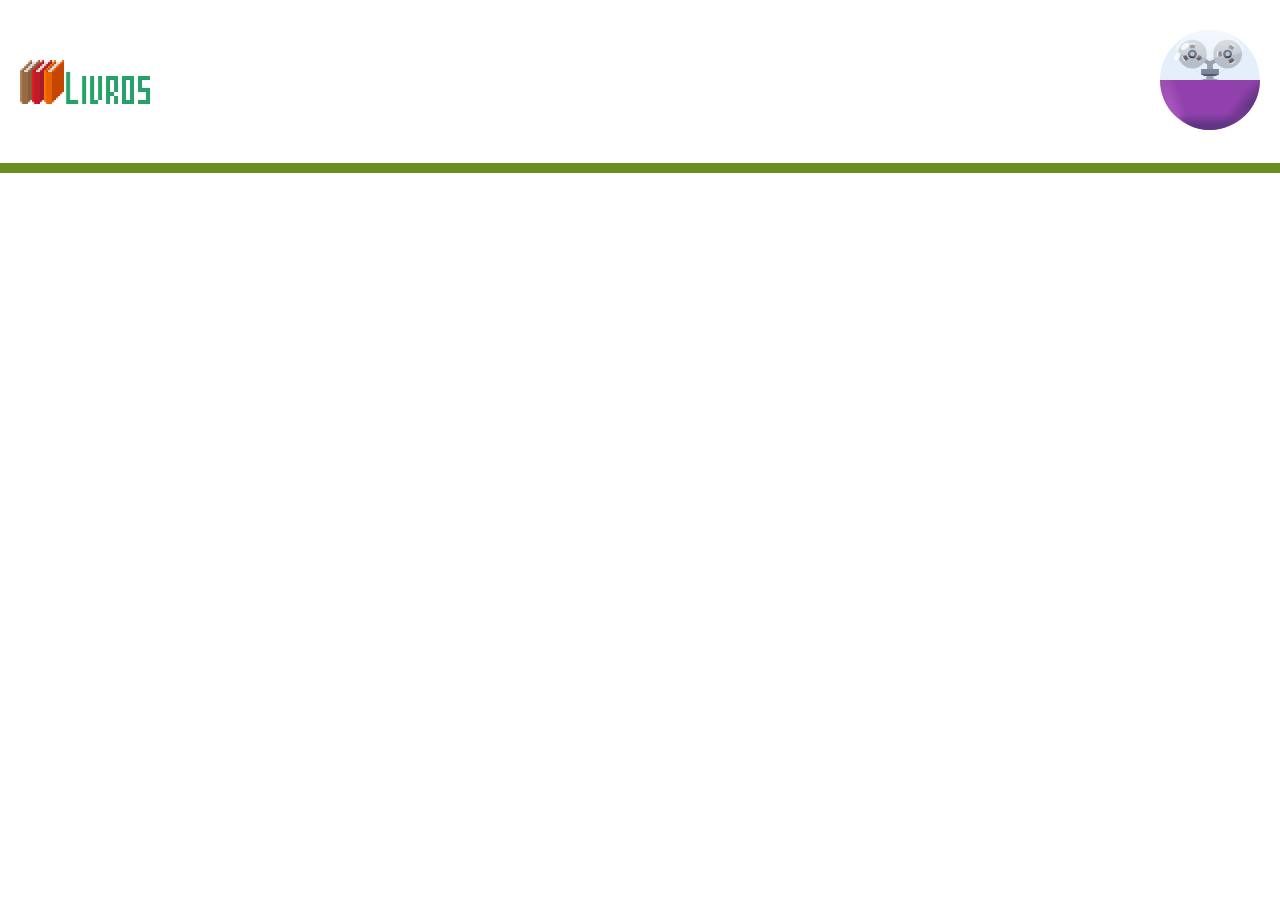
==== app/store/books/index.html @ a7b83611 "Books Store" ====
<!DOCTYPE html>
<html lang="pt-br">
<head>
    <meta charset="UTF-8">
    <meta name="viewport" content="width=device-width, initial-scale=1.0">
    <title>Loja de Livros do Prof. Luis Vulcanis</title>
    <meta name="author" content="Luis Augusto Vulcanis">
    <meta name="description" content="Loja de Livros do Prof. Luis Vulcanis">
    <meta name="keywords" content="Livros, Books, Literatura, frontend, html, css, javascript, desenvolvimento, webdev, webdesign, curso, sites, mobile">
    <meta name="robots" content="index, nofollow">
    <meta name="generator" content="VS Code">
    <meta name="revisit-after" content="7 days">
    <link rel="icon" href="../../../src/img/logo.svg">
    <link rel="stylesheet" href="../../../src/css/style.css">
    <style>
        .bookstore {
            background-image: url(../../../src/img/h1-book-store.png);
            background-size: 130px;
            background-repeat: no-repeat;
            font-size: 0;
            width: 130px;
            height: 44px;
        }
    </style>
</head>
<body>

    <header>
        <h1 class="bookstore">Loja de Livros</h1>
        <figure>
            <img src="../../../src/img/logo.svg" alt="Logotipo do Prof. Luis Vulcanis">
        </figure>
    </header>
    
</body>
</html>
---- src/css/style.css ----
@import url('./reset.meyer.css');
@import url('https://fonts.googleapis.com/css2?family=Roboto+Condensed:ital,wght@0,300;0,400;0,700;1,300;1,400;1,700&display=swap');

html, body {
    font-family: 'Roboto Condensed', sans-serif;
    font-size: 20px;
}

header {
    display: flex;
    padding: 1.5rem 1rem;
    align-items: center;
    justify-content: space-between;
    border-bottom: 0.5rem solid olivedrab;
    margin-bottom: 2rem;
}

header h1 {
    font-size: 1.8rem;
    font-weight: 700;
    color: olivedrab;
}

header figure {
    width: 100px;
}

header figure img {
    width: 100%;
}

main section article {
    padding: 1rem;
    margin: 1rem;
    border: 1px solid grey;
    border-radius: 0.5rem;
}

main section article h2 {
    font-size: 1.5rem;
    font-weight: 100;
    margin: 1rem 0rem;
}

main section article p {
    margin-bottom: 0.5rem;
}

main section article figure {
    width: 100%;
    display: flex;
    justify-content: end;
}

footer {
    padding: 3rem 1rem;
    background-color: olivedrab;
    margin-top: 1rem;
}

footer address {
    text-align: center;
    color: white;
    font-weight: 300;
}

footer address a {
    color: whitesmoke;
    text-decoration: none;
    font-weight: 700;
    transition: 0.5s;
}

footer address a:hover {
    color: tomato;
    text-shadow: 0 0 3px white;
}
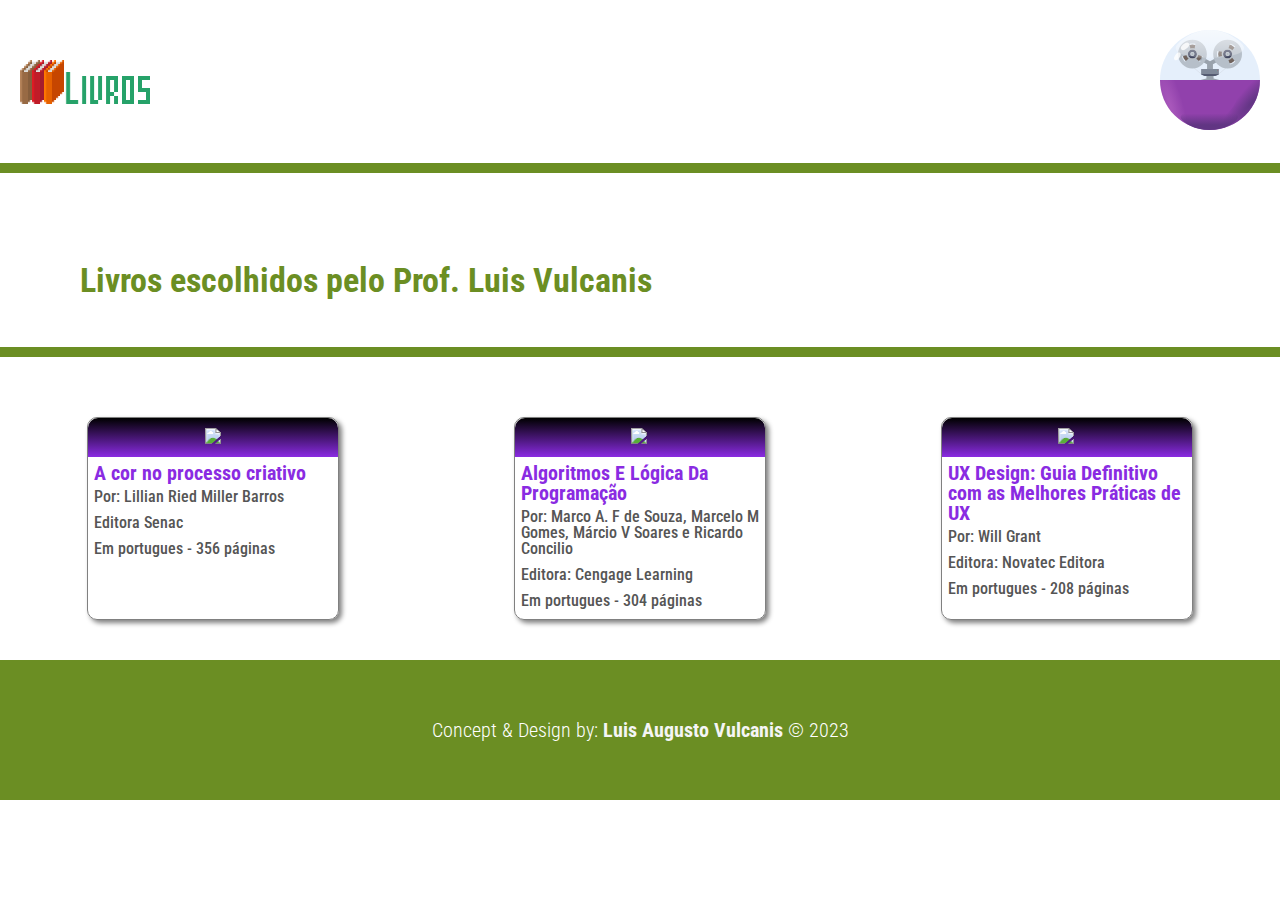
==== commit c2b6e7b3: "Página de Livros" ====
--- a/app/store/books/index.html
+++ b/app/store/books/index.html
@@ -21,6 +21,38 @@
             width: 130px;
             height: 44px;
         }
+        .store {
+            display: flex;
+            justify-content: space-around;
+            flex-wrap: wrap;
+        }
+        .books {
+            width: 250px;
+            box-shadow: 3px 3px 5px grey;
+            padding: 0;
+        }
+
+        .books h3 {
+            color: blueviolet;
+            padding: 0.3rem;
+            font-weight: 700;
+        }
+        .books p {
+            font-size: 0.8rem;
+            font-weight: 500;
+            color: #555;
+            padding: 0rem 0.3rem;
+        }
+        .coverBook {
+            width: 100%;
+            background: linear-gradient(black, blueviolet);
+            border-radius: 0.5rem 0.5rem 0 0;
+            justify-content: center;
+        }
+        .coverBookImg {
+            height: 200px;
+            margin: 0.5rem auto;
+        }
     </style>
 </head>
 <body>
@@ -28,9 +60,53 @@
     <header>
         <h1 class="bookstore">Loja de Livros</h1>
         <figure>
-            <img src="../../../src/img/logo.svg" alt="Logotipo do Prof. Luis Vulcanis">
+            <a href="https://profluisvulcanis.github.io/cursos/" title="Voltar a Home Page">
+                <img src="../../../src/img/logo.svg" alt="Logotipo do Prof. Luis Vulcanis">
+            </a>
         </figure>
     </header>
+
+    <main>
+        <header>
+            <h2>Livros escolhidos pelo Prof. Luis Vulcanis</h2>
+        </header>
+        <section class="store">
+            <article class="books">
+                <figure class="coverBook">
+                    <a href="https://www.amazon.com.br/cor-processo-criativo-estudo-Bauhaus/dp/8573598778?__mk_pt_BR=%C3%85M%C3%85%C5%BD%C3%95%C3%91&keywords=A+cor+no+processo+criativo&qid=1693576887&sr=8-1&ufe=app_do%3Aamzn1.fos.6d798eae-cadf-45de-946a-f477d47705b9&linkCode=li3&tag=luisvulcani04-20&linkId=869e6f89a4ef76ed49c8c144dff229e7&language=pt_BR&ref_=as_li_ss_il" target="_blank"><img class="coverBookImg" border="0" src="//ws-na.amazon-adsystem.com/widgets/q?_encoding=UTF8&ASIN=8573598778&Format=_SL250_&ID=AsinImage&MarketPlace=BR&ServiceVersion=20070822&WS=1&tag=luisvulcani04-20&language=pt_BR" ></a><img src="https://ir-br.amazon-adsystem.com/e/ir?t=luisvulcani04-20&language=pt_BR&l=li3&o=33&a=8573598778" width="1" height="1" border="0" alt="" style="border:none !important; margin:0px !important;" />
+                </figure>
+                <h3>A cor no processo criativo</h3>
+                <p><strong>Por:</strong> Lillian Ried Miller Barros</p>
+                <p>Editora Senac</p>
+                <p>Em portugues - 356 páginas</p>
+
+            </article>
+            <article class="books">
+                <figure class="coverBook">
+                    <a href="https://www.amazon.com.br/Algoritmos-L%C3%B3gica-Programa%C3%A7%C3%A3o-Marco-Furlan/dp/8522128146?__mk_pt_BR=%C3%85M%C3%85%C5%BD%C3%95%C3%91&crid=10W838T4HZQ62&keywords=L%C3%B3gica+de+Programa%C3%A7%C3%A3o&qid=1693577865&sprefix=l%C3%B3gica+de+programa%C3%A7%C3%A3o%2Caps%2C382&sr=8-1&linkCode=li3&tag=luisvulcani04-20&linkId=8f0ff669d7833582b015bafd5fc6b847&language=pt_BR&ref_=as_li_ss_il" target="_blank"><img class="coverBookImg" border="0" src="//ws-na.amazon-adsystem.com/widgets/q?_encoding=UTF8&ASIN=8522128146&Format=_SL250_&ID=AsinImage&MarketPlace=BR&ServiceVersion=20070822&WS=1&tag=luisvulcani04-20&language=pt_BR" ></a><img src="https://ir-br.amazon-adsystem.com/e/ir?t=luisvulcani04-20&language=pt_BR&l=li3&o=33&a=8522128146" width="1" height="1" border="0" alt="" style="border:none !important; margin:0px !important;" />
+                </figure>
+                <h3>Algoritmos E Lógica Da Programação</h3>
+                <p>Por: Marco A. F de Souza, Marcelo M Gomes, Márcio V Soares e Ricardo Concilio</p>
+                <p>Editora: Cengage Learning</p>
+                <p>Em portugues - 304 páginas</p>
+            </article>
+            <article class="books">
+                <figure class="coverBook">
+                    <a href="https://www.amazon.com.br/Ux-Design-Definitivo-Melhores-Pr%C3%A1ticas/dp/8575227769?__mk_pt_BR=%C3%85M%C3%85%C5%BD%C3%95%C3%91&crid=27SV6L9BNDGPZ&keywords=UI+UX&qid=1693578414&sprefix=ui+ux%2Caps%2C594&sr=8-4&linkCode=li3&tag=luisvulcani04-20&linkId=8549bf297a723bf4d39bf9f4989edb0b&language=pt_BR&ref_=as_li_ss_il" target="_blank"><img class="coverBookImg" border="0" src="//ws-na.amazon-adsystem.com/widgets/q?_encoding=UTF8&ASIN=8575227769&Format=_SL250_&ID=AsinImage&MarketPlace=BR&ServiceVersion=20070822&WS=1&tag=luisvulcani04-20&language=pt_BR" ></a><img src="https://ir-br.amazon-adsystem.com/e/ir?t=luisvulcani04-20&language=pt_BR&l=li3&o=33&a=8575227769" width="1" height="1" border="0" alt="" style="border:none !important; margin:0px !important;" />
+                </figure>
+                <h3>UX Design: Guia Definitivo com as Melhores Práticas de UX</h3>
+                <p>Por: Will Grant</p>
+                <p>Editora: Novatec Editora</p>
+                <p>Em portugues - 208 páginas</p>
+            </article>
+        </section>
+    </main>
+
+    <footer>
+        <address>
+            Concept & Design by: <a href="mailto:webcursoprofessorluis@gmail.com">Luis Augusto Vulcanis</a> &copy; 2023
+        </address>
+    </footer>
     
 </body>
 </html>--- a/src/css/style.css
+++ b/src/css/style.css
@@ -27,6 +27,13 @@
 
 header figure img {
     width: 100%;
+}
+
+main header h2 {
+    font-size: 1.7rem;
+    font-weight: 700;
+    color: olivedrab;
+    padding: 1rem 3rem;
 }
 
 main section article {
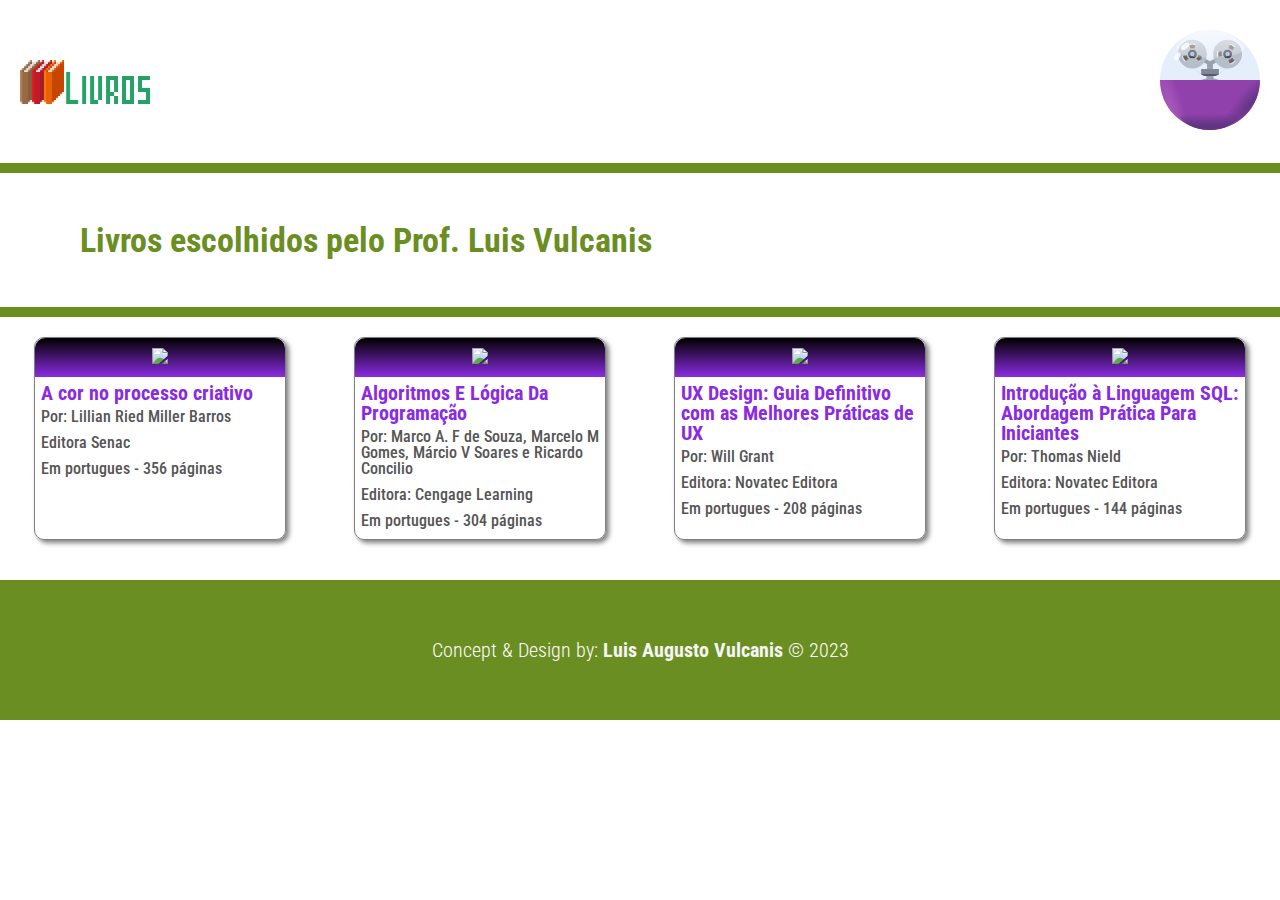
==== commit 5e79c7c5: "Página de Livros" ====
--- a/app/store/books/index.html
+++ b/app/store/books/index.html
@@ -99,6 +99,15 @@
                 <p>Editora: Novatec Editora</p>
                 <p>Em portugues - 208 páginas</p>
             </article>
+            <article class="books">
+                <figure class="coverBook">
+                    <a href="https://www.amazon.com.br/Introdu%C3%A7%C3%A3o-Linguagem-SQL-Abordagem-Iniciantes/dp/8575225014?keywords=banco+de+dados+sql&qid=1693851793&sprefix=Banco+de+dados%2Caps%2C348&sr=8-5&linkCode=li3&tag=luisvulcani04-20&linkId=b9244a6443b9ec79f12e0de25a27fd85&language=pt_BR&ref_=as_li_ss_il" target="_blank"><img class="coverBookImg" border="0" src="//ws-na.amazon-adsystem.com/widgets/q?_encoding=UTF8&ASIN=8575225014&Format=_SL250_&ID=AsinImage&MarketPlace=BR&ServiceVersion=20070822&WS=1&tag=luisvulcani04-20&language=pt_BR" ></a><img src="https://ir-br.amazon-adsystem.com/e/ir?t=luisvulcani04-20&language=pt_BR&l=li3&o=33&a=8575225014" width="1" height="1" border="0" alt="" style="border:none !important; margin:0px !important;" />
+                </figure>
+                <h3>Introdução à Linguagem SQL: Abordagem Prática Para Iniciantes</h3>
+                <p>Por: Thomas Nield</p>
+                <p>Editora: Novatec Editora</p>
+                <p>Em portugues - 144 páginas</p>
+            </article>
         </section>
     </main>
 
--- a/src/css/style.css
+++ b/src/css/style.css
@@ -12,7 +12,6 @@
     align-items: center;
     justify-content: space-between;
     border-bottom: 0.5rem solid olivedrab;
-    margin-bottom: 2rem;
 }
 
 header h1 {
@@ -27,6 +26,38 @@
 
 header figure img {
     width: 100%;
+}
+
+nav {
+    padding: 0.5rem 1.5rem;
+    max-width: 100%;
+}
+
+nav ul {
+    display: flex;
+    flex-wrap: wrap;
+    gap: 1rem;
+}
+
+nav ul li {
+    padding: 0.5rem;
+    background: linear-gradient(to right bottom, blueviolet, gold);
+    border-radius: 0.5rem;
+    box-shadow: 3px 3px 3px black;
+    color: whitesmoke;
+    font-weight: 300;
+    cursor: crosshair;
+    transition: 0.5s;
+}
+
+nav ul li:hover {
+    box-shadow: 5px 5px 5px black;
+}
+
+nav ul li a {
+    color: white;
+    font-weight: 700;
+    text-decoration: none;
 }
 
 main header h2 {
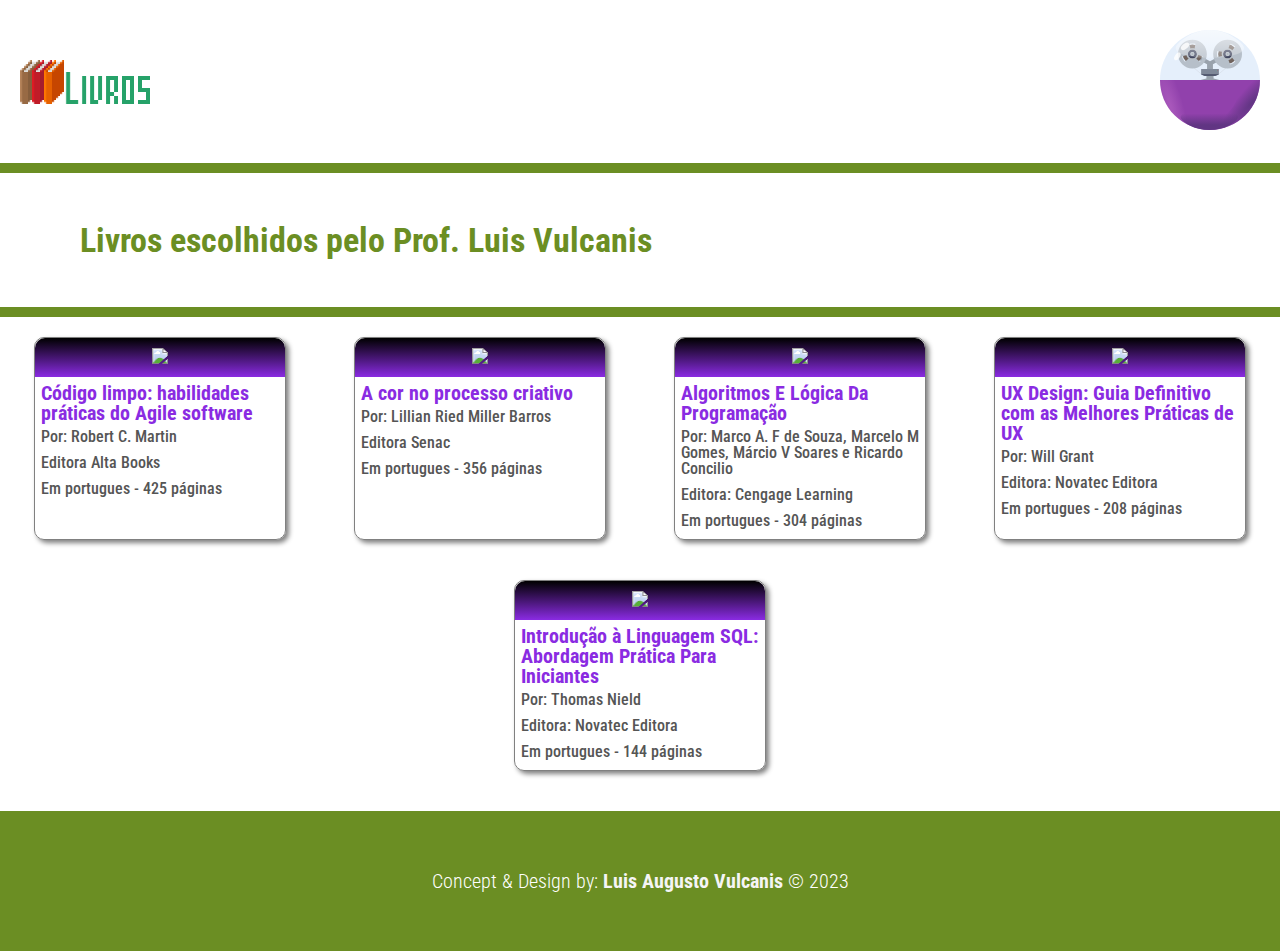
==== commit 22f8033c: "Inserção de Produto" ====
--- a/app/store/books/index.html
+++ b/app/store/books/index.html
@@ -73,13 +73,21 @@
         <section class="store">
             <article class="books">
                 <figure class="coverBook">
+                    <a href="https://www.amazon.com.br/C%C3%B3digo-limpo-Robert-C-Martin/dp/8576082675?__mk_pt_BR=%C3%85M%C3%85%C5%BD%C3%95%C3%91&crid=3I0B0NMUTNDZK&keywords=Programa%C3%A7%C3%A3o&qid=1695329350&rnid=18726358011&s=books&sprefix=programa%C3%A7%C3%A3o%2Caps%2C298&sr=1-3&linkCode=li3&tag=luisvulcani04-20&linkId=48231a2409ee0b344448d3ac6b6331cc&language=pt_BR&ref_=as_li_ss_il" target="_blank"><img class="coverBookImg" border="0" src="//ws-na.amazon-adsystem.com/widgets/q?_encoding=UTF8&ASIN=8576082675&Format=_SL250_&ID=AsinImage&MarketPlace=BR&ServiceVersion=20070822&WS=1&tag=luisvulcani04-20&language=pt_BR" ></a><img src="https://ir-br.amazon-adsystem.com/e/ir?t=luisvulcani04-20&language=pt_BR&l=li3&o=33&a=8576082675" width="1" height="1" border="0" alt="" style="border:none !important; margin:0px !important;" />
+                </figure>
+                <h3>Código limpo: habilidades práticas do Agile software</h3>
+                <p><strong>Por:</strong>  Robert C. Martin </p>
+                <p>Editora Alta Books</p>
+                <p>Em portugues - 425 páginas</p>
+            </article>
+            <article class="books">
+                <figure class="coverBook">
                     <a href="https://www.amazon.com.br/cor-processo-criativo-estudo-Bauhaus/dp/8573598778?__mk_pt_BR=%C3%85M%C3%85%C5%BD%C3%95%C3%91&keywords=A+cor+no+processo+criativo&qid=1693576887&sr=8-1&ufe=app_do%3Aamzn1.fos.6d798eae-cadf-45de-946a-f477d47705b9&linkCode=li3&tag=luisvulcani04-20&linkId=869e6f89a4ef76ed49c8c144dff229e7&language=pt_BR&ref_=as_li_ss_il" target="_blank"><img class="coverBookImg" border="0" src="//ws-na.amazon-adsystem.com/widgets/q?_encoding=UTF8&ASIN=8573598778&Format=_SL250_&ID=AsinImage&MarketPlace=BR&ServiceVersion=20070822&WS=1&tag=luisvulcani04-20&language=pt_BR" ></a><img src="https://ir-br.amazon-adsystem.com/e/ir?t=luisvulcani04-20&language=pt_BR&l=li3&o=33&a=8573598778" width="1" height="1" border="0" alt="" style="border:none !important; margin:0px !important;" />
                 </figure>
                 <h3>A cor no processo criativo</h3>
                 <p><strong>Por:</strong> Lillian Ried Miller Barros</p>
                 <p>Editora Senac</p>
                 <p>Em portugues - 356 páginas</p>
-
             </article>
             <article class="books">
                 <figure class="coverBook">
